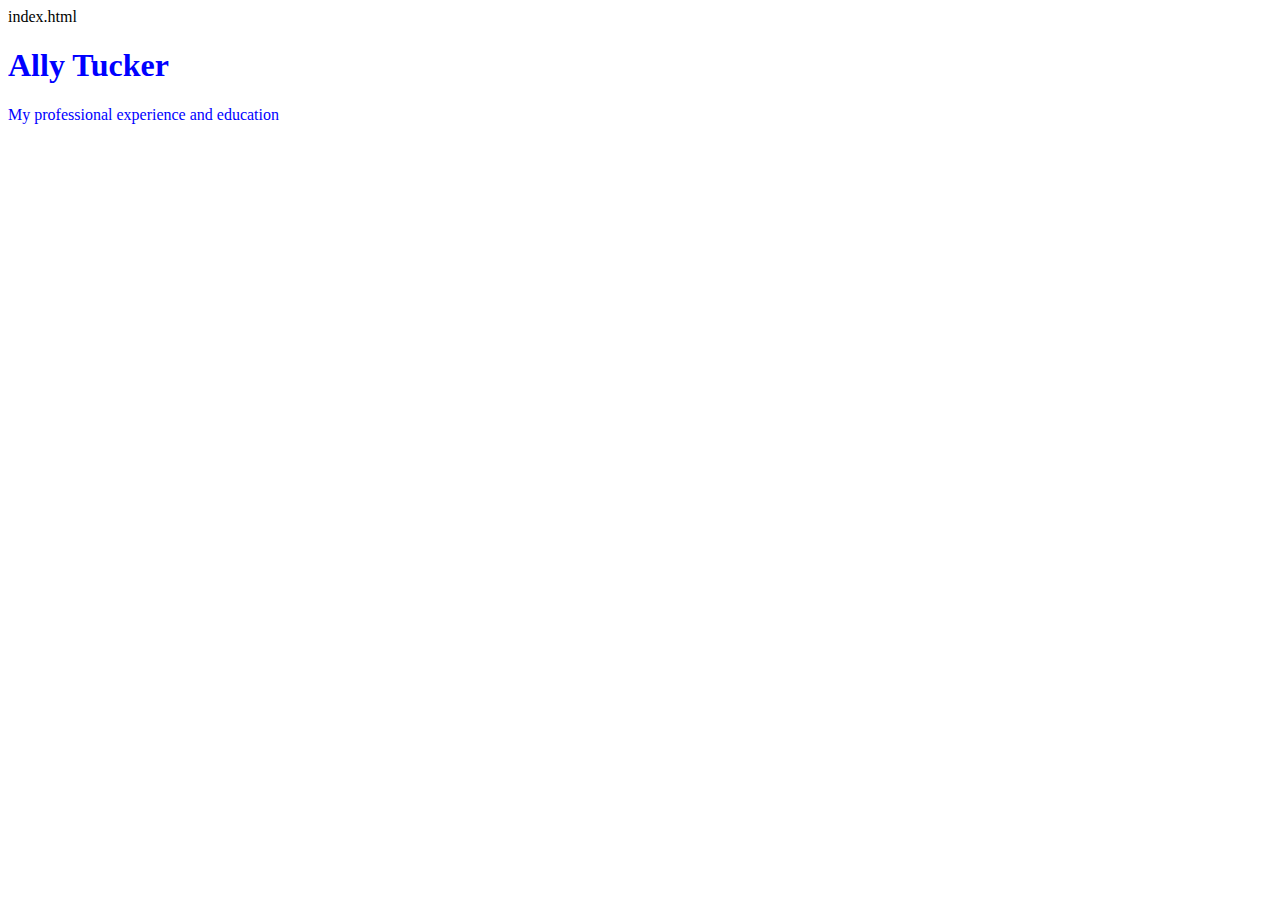
==== unit_1/index.html @ 4c2c9413 "syncing my new repository!" ====
index.html
<!DOCTYPE html>
<html>
	<head>
		<title>Ally Tucker</title>
		<link rel="stylesheet" type="text/css" href="css/style.css">
	</head>
	<body>
	<h1>Ally Tucker</h1>
	<p>My professional experience and education</p>
	</body>
---- unit_1/css/style.css ----
style.css
body {
	background-color: grey;
}

h1, p {
	color: blue;
}
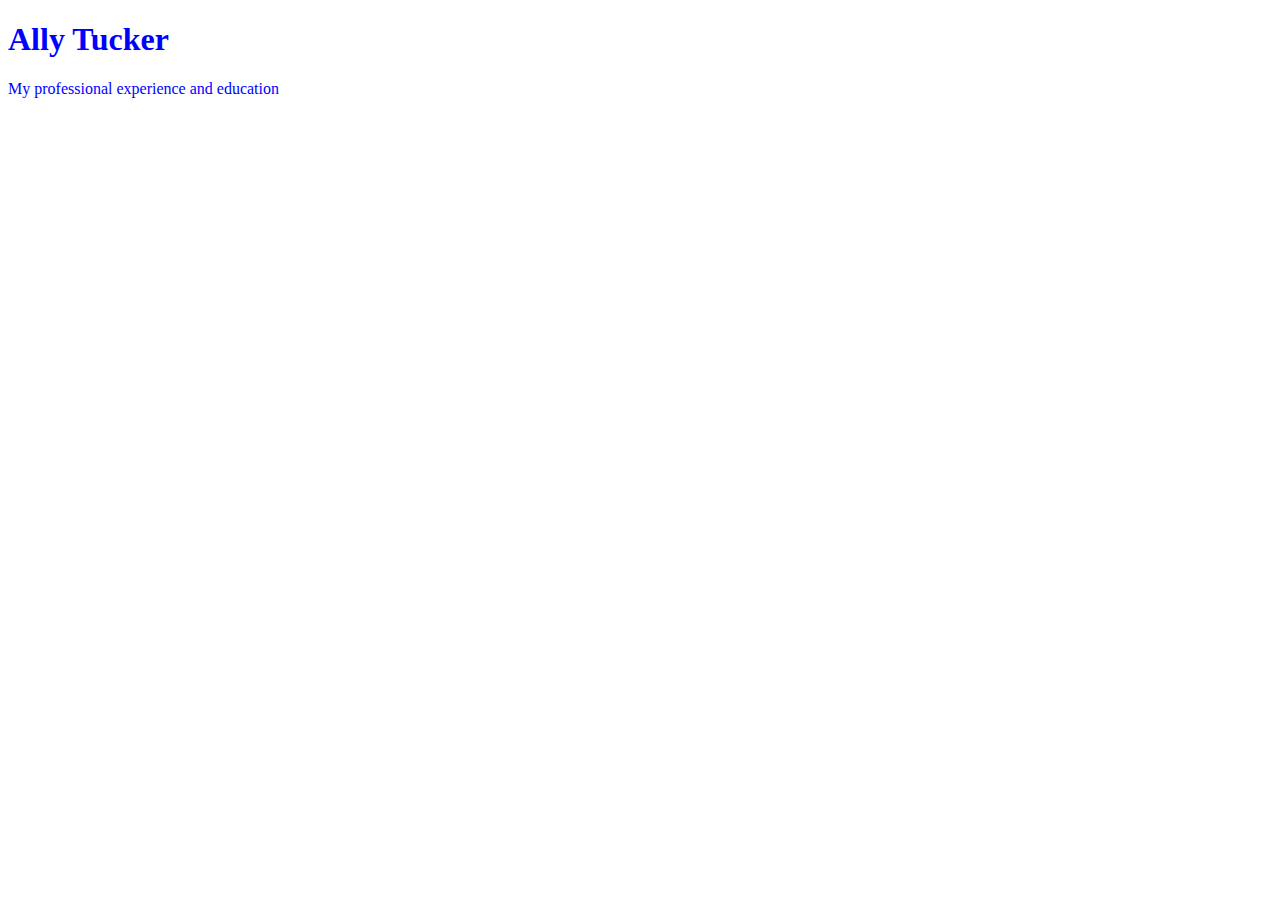
==== commit abccbdcf: "changes!" ====
--- a/unit_1/index.html
+++ b/unit_1/index.html
@@ -1,10 +1,11 @@
-index.html
 <!DOCTYPE html>
 <html>
+
 	<head>
 		<title>Ally Tucker</title>
 		<link rel="stylesheet" type="text/css" href="css/style.css">
 	</head>
+	
 	<body>
 	<h1>Ally Tucker</h1>
 	<p>My professional experience and education</p>
--- a/unit_1/css/style.css
+++ b/unit_1/css/style.css
@@ -1,6 +1,6 @@
 style.css
 body {
-	background-color: grey;
+	background-color: yellow;
 }
 
 h1, p {
